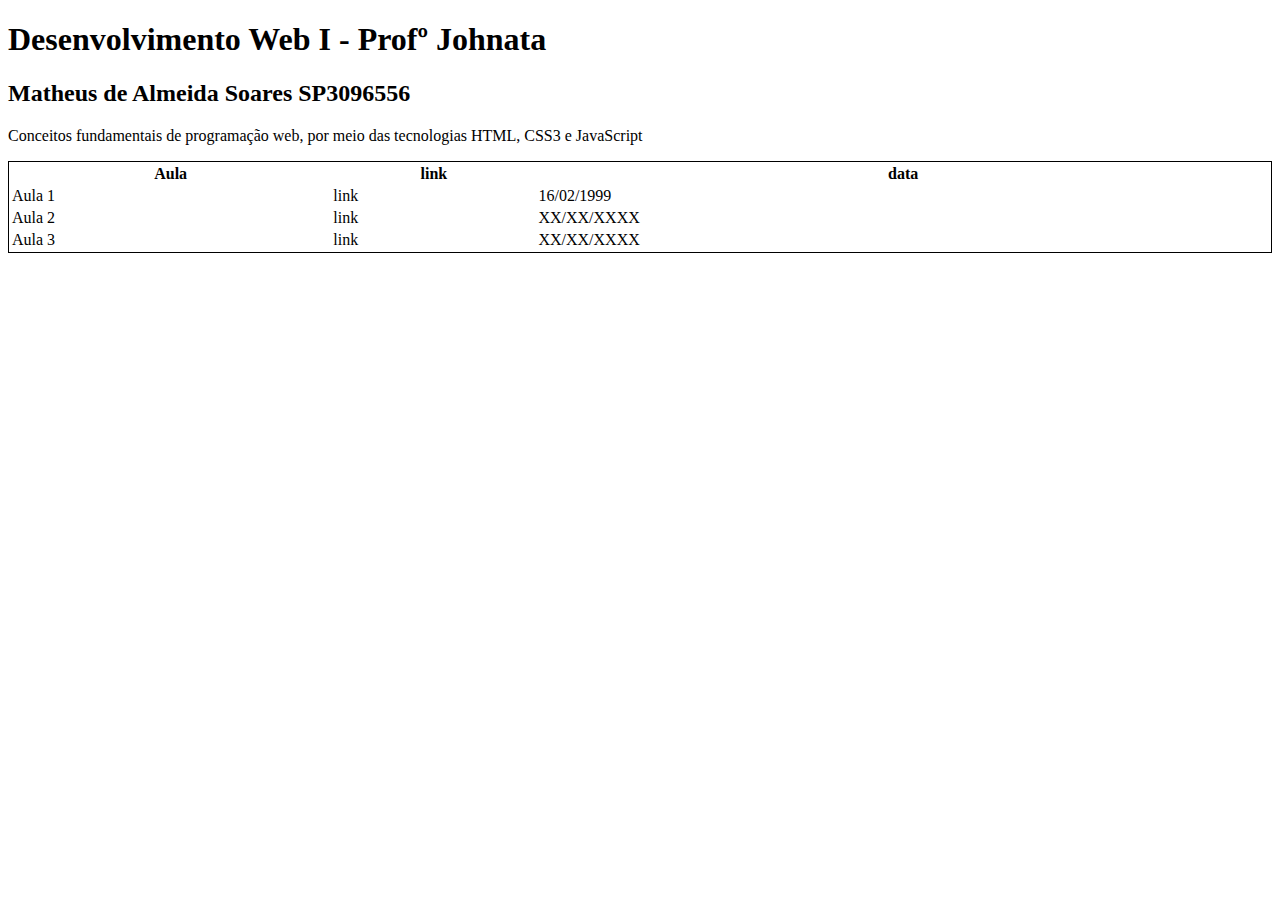
==== index.html @ a05af55a "Create index.html" ====
<!DOCTYPE html>
<html>
<head>
<style>
table{
  border: 1px solid black;
}

</style>
</head>
<body>

<h1>Desenvolvimento Web I - Profº Johnata</h1>
<h2>Matheus de Almeida Soares 
SP3096556</h2>
<p>Conceitos fundamentais de programação web, por meio das tecnologias HTML, CSS3 e JavaScript</p>

 <table style="width:100%">
  <tr>
    <th>Aula</th>
    <th>link</th>
    <th>data</th>
  </tr>
  <tr>
    <td>Aula 1</td>
    <td>link</td>
    <td>16/02/1999</td>
  </tr>
    <tr>
    <td>Aula 2</td>
    <td>link</td>
    <td>XX/XX/XXXX</td>
  </tr>
    <tr>
    <td>Aula 3</td>
    <td>link</td>
    <td>XX/XX/XXXX</td>
  </tr>
  </table> 
</table>

</body>
</html>
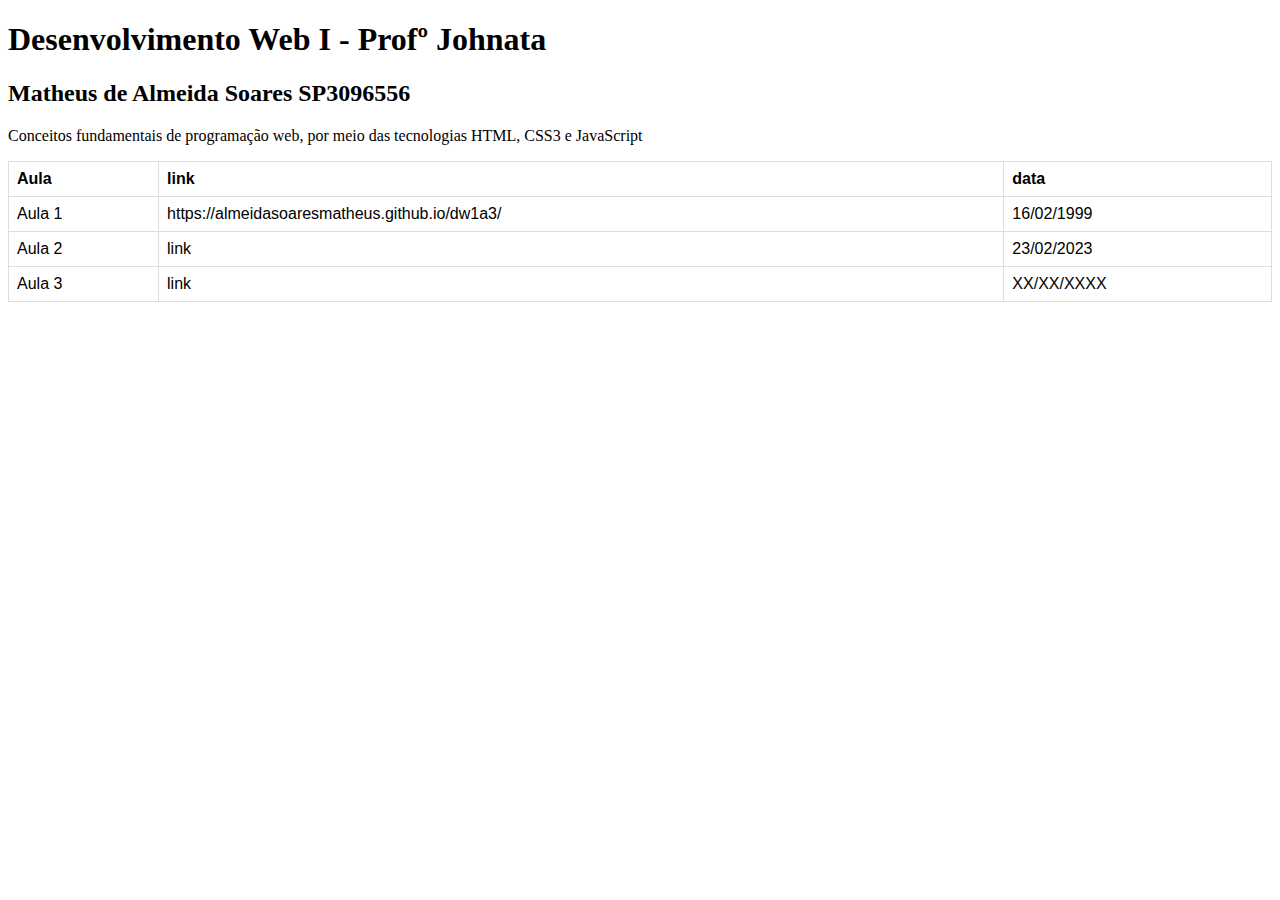
==== commit 68e66e9d: "Update index.html" ====
--- a/index.html
+++ b/index.html
@@ -1,45 +1,51 @@
 <!DOCTYPE html>
-<html>
+<html lang="pt-br">
+    <style>
+        table {
+          font-family: arial, sans-serif;
+          border-collapse: collapse;
+          width: 100%;
+        }
+        
+        td, th {
+          border: 1px solid #dddddd;
+          text-align: left;
+          padding: 8px;
+        }
+
+        </style>
 <head>
-<style>
-table{
-  border: 1px solid black;
-}
-
-</style>
+    <meta charset="UTF-8">
+   
+    <title>Desenvolvimento Web I - Profº Johnata</title>
 </head>
 <body>
-
-<h1>Desenvolvimento Web I - Profº Johnata</h1>
-<h2>Matheus de Almeida Soares 
-SP3096556</h2>
-<p>Conceitos fundamentais de programação web, por meio das tecnologias HTML, CSS3 e JavaScript</p>
-
- <table style="width:100%">
-  <tr>
-    <th>Aula</th>
-    <th>link</th>
-    <th>data</th>
-  </tr>
-  <tr>
-    <td>Aula 1</td>
-    <td>link</td>
-    <td>16/02/1999</td>
-  </tr>
-    <tr>
-    <td>Aula 2</td>
-    <td>link</td>
-    <td>XX/XX/XXXX</td>
-  </tr>
-    <tr>
-    <td>Aula 3</td>
-    <td>link</td>
-    <td>XX/XX/XXXX</td>
-  </tr>
-  </table> 
-</table>
-
+    <h1>Desenvolvimento Web I - Profº Johnata</h1>
+    <h2>Matheus de Almeida Soares SP3096556</h2>
+    <p>Conceitos fundamentais de programação web, por meio das tecnologias HTML, CSS3 e JavaScript</p>
+    <table style="width:100%">
+        <tr>
+          <th>Aula</th>
+          <th>link</th>
+          <th>data</th>
+        </tr>
+        <tr>
+          <td>Aula 1</td>
+          <td>https://almeidasoaresmatheus.github.io/dw1a3/</td>
+          <td>16/02/1999</td>
+        </tr>
+          <tr>
+          <td>Aula 2</td>
+          <td>link</td>
+          <td>23/02/2023</td>
+        </tr>
+          <tr>
+          <td>Aula 3</td>
+          <td>link</td>
+          <td>XX/XX/XXXX</td>
+        </tr>
+        </table> 
+        
+    
 </body>
 </html>
-
-
